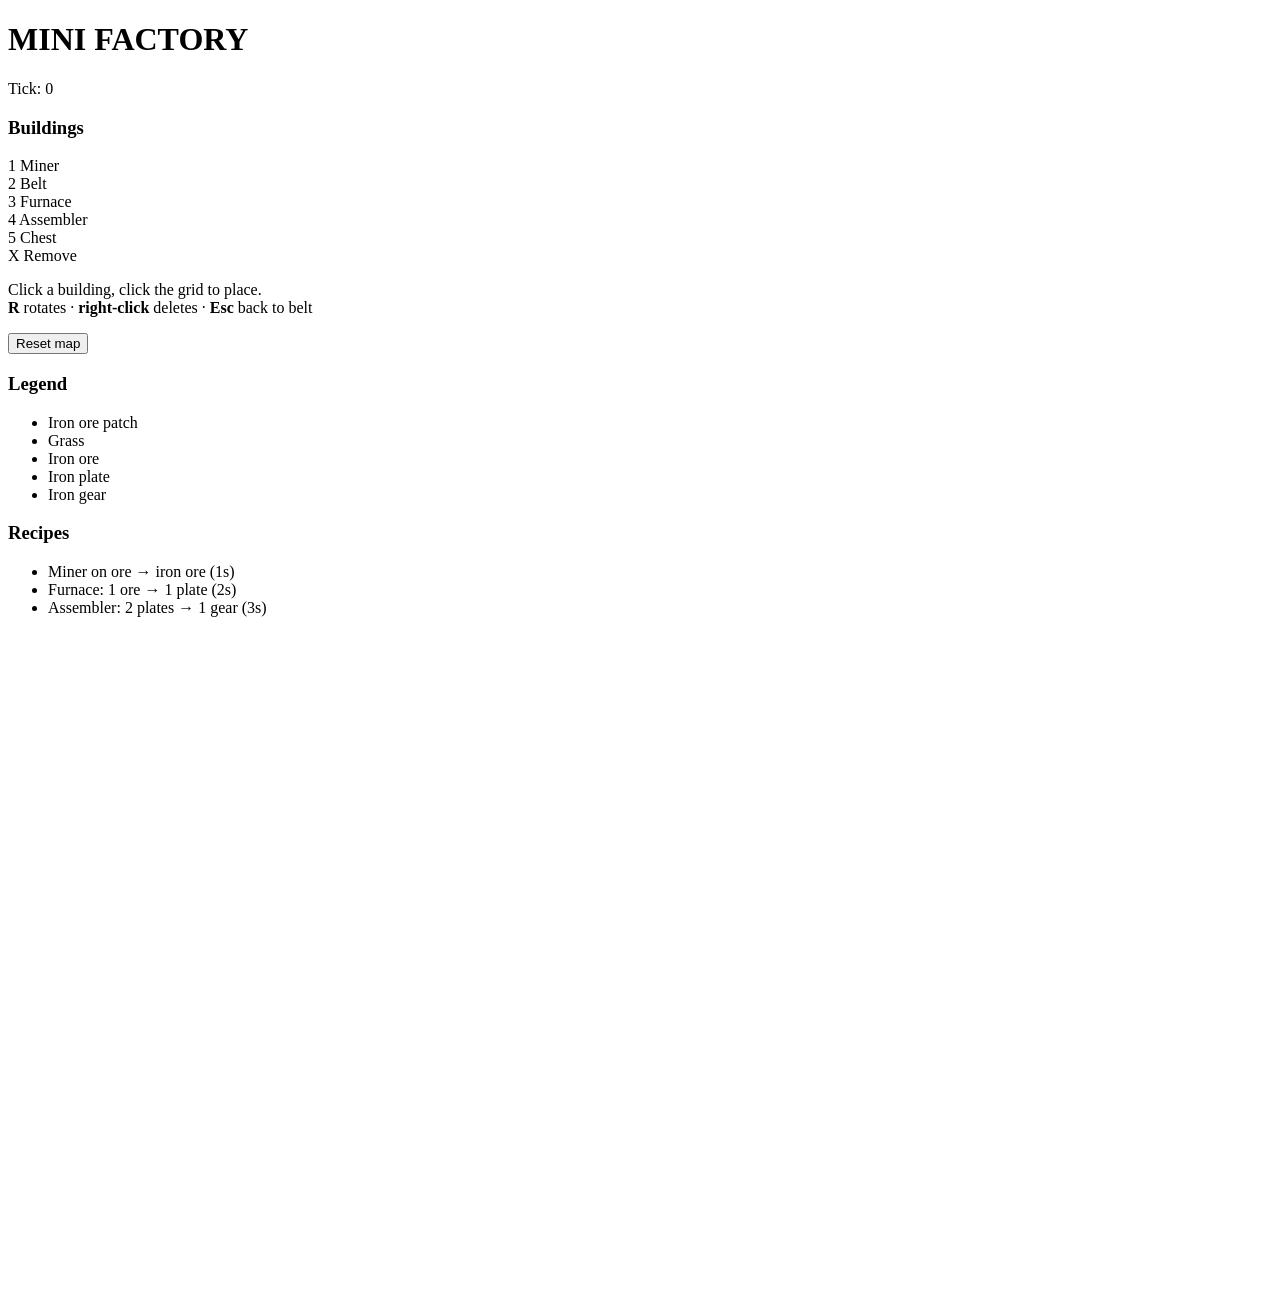
==== web/index.html @ 0e960353 "Replace site with Mini Factory: Java backend + HTML/JS frontend Factorio-inspired MVP factory builde" ====
<!DOCTYPE html>
<html lang="en">
<head>
  <meta charset="utf-8" />
  <title>Mini Factory</title>
  <link rel="stylesheet" href="/style.css" />
</head>
<body>
  <header>
    <h1>MINI FACTORY</h1>
    <div id="stats">Tick: <span id="tick">0</span></div>
  </header>

  <div id="layout">
    <aside id="toolbar">
      <h3>Buildings</h3>
      <div class="tool" data-tool="miner"><span class="key">1</span> Miner</div>
      <div class="tool" data-tool="belt"><span class="key">2</span> Belt</div>
      <div class="tool" data-tool="furnace"><span class="key">3</span> Furnace</div>
      <div class="tool" data-tool="assembler"><span class="key">4</span> Assembler</div>
      <div class="tool" data-tool="chest"><span class="key">5</span> Chest</div>
      <div class="tool" data-tool="remove"><span class="key">X</span> Remove</div>

      <p class="hint">
        Click a building, click the grid to place.<br/>
        <b>R</b> rotates &middot; <b>right-click</b> deletes &middot; <b>Esc</b> back to belt
      </p>

      <button id="reset">Reset map</button>

      <h3>Legend</h3>
      <ul class="legend">
        <li><span class="swatch ore"></span> Iron ore patch</li>
        <li><span class="swatch grass"></span> Grass</li>
        <li><span class="dot orange"></span> Iron ore</li>
        <li><span class="dot silver"></span> Iron plate</li>
        <li><span class="dot gold"></span> Iron gear</li>
      </ul>

      <h3>Recipes</h3>
      <ul class="recipes">
        <li>Miner on ore &rarr; iron ore (1s)</li>
        <li>Furnace: 1 ore &rarr; 1 plate (2s)</li>
        <li>Assembler: 2 plates &rarr; 1 gear (3s)</li>
      </ul>
    </aside>

    <main>
      <canvas id="game" width="960" height="640"></canvas>
      <div id="info">&nbsp;</div>
    </main>
  </div>

  <script src="/script.js"></script>
</body>
</html>
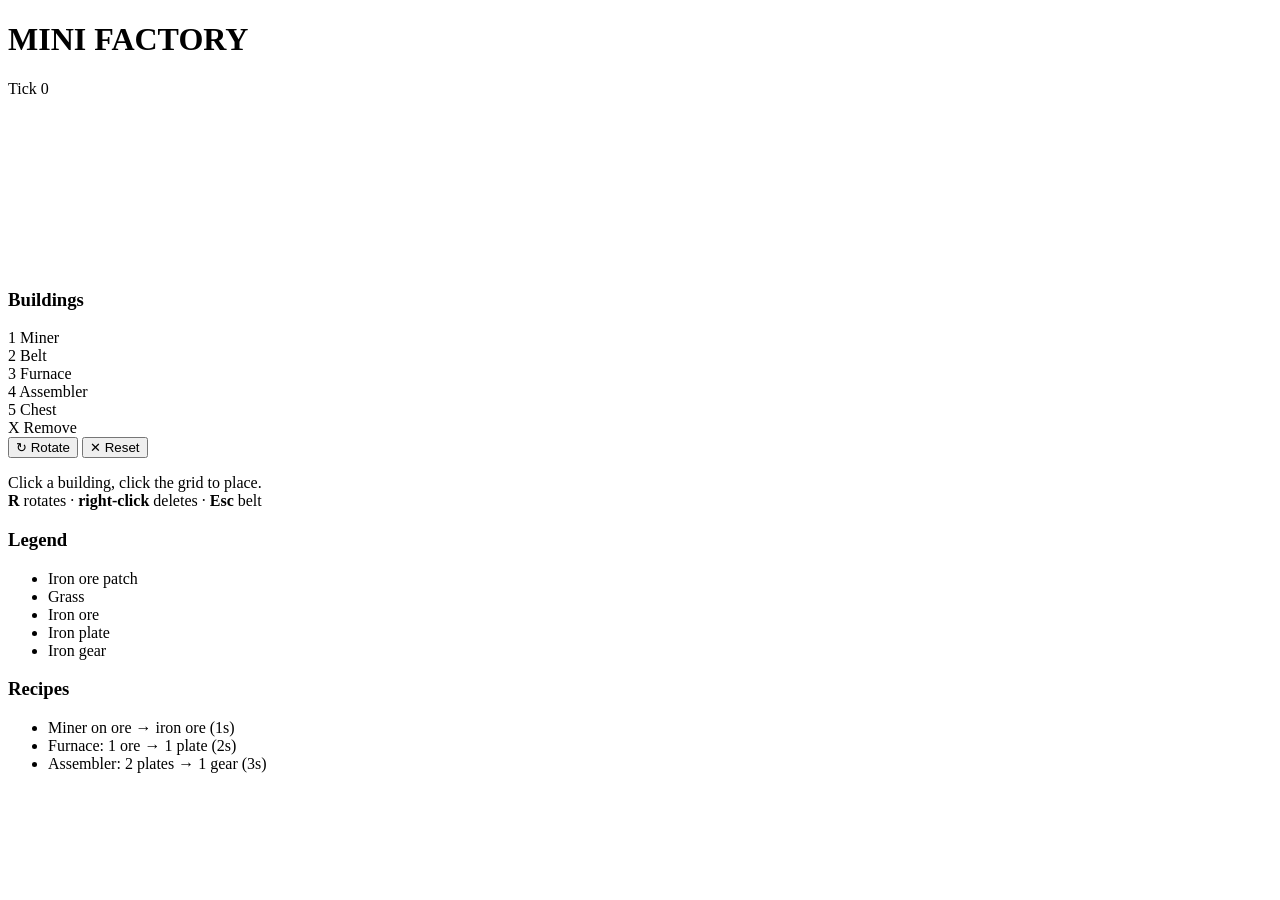
==== commit ca3eb745: "Polish: responsive layout, touch input, smooth animations Frontend overhaul aimed at "looks and play" ====
--- a/web/index.html
+++ b/web/index.html
@@ -2,53 +2,89 @@
 <html lang="en">
 <head>
   <meta charset="utf-8" />
+  <meta name="viewport" content="width=device-width, initial-scale=1, viewport-fit=cover" />
+  <meta name="theme-color" content="#0a0c10" />
   <title>Mini Factory</title>
   <link rel="stylesheet" href="/style.css" />
 </head>
 <body>
   <header>
     <h1>MINI FACTORY</h1>
-    <div id="stats">Tick: <span id="tick">0</span></div>
+    <div id="stats">Tick <span id="tick">0</span></div>
   </header>
 
   <div id="layout">
-    <aside id="toolbar">
-      <h3>Buildings</h3>
-      <div class="tool" data-tool="miner"><span class="key">1</span> Miner</div>
-      <div class="tool" data-tool="belt"><span class="key">2</span> Belt</div>
-      <div class="tool" data-tool="furnace"><span class="key">3</span> Furnace</div>
-      <div class="tool" data-tool="assembler"><span class="key">4</span> Assembler</div>
-      <div class="tool" data-tool="chest"><span class="key">5</span> Chest</div>
-      <div class="tool" data-tool="remove"><span class="key">X</span> Remove</div>
-
-      <p class="hint">
-        Click a building, click the grid to place.<br/>
-        <b>R</b> rotates &middot; <b>right-click</b> deletes &middot; <b>Esc</b> back to belt
-      </p>
-
-      <button id="reset">Reset map</button>
-
-      <h3>Legend</h3>
-      <ul class="legend">
-        <li><span class="swatch ore"></span> Iron ore patch</li>
-        <li><span class="swatch grass"></span> Grass</li>
-        <li><span class="dot orange"></span> Iron ore</li>
-        <li><span class="dot silver"></span> Iron plate</li>
-        <li><span class="dot gold"></span> Iron gear</li>
-      </ul>
-
-      <h3>Recipes</h3>
-      <ul class="recipes">
-        <li>Miner on ore &rarr; iron ore (1s)</li>
-        <li>Furnace: 1 ore &rarr; 1 plate (2s)</li>
-        <li>Assembler: 2 plates &rarr; 1 gear (3s)</li>
-      </ul>
-    </aside>
-
     <main>
-      <canvas id="game" width="960" height="640"></canvas>
+      <div id="stage">
+        <canvas id="game"></canvas>
+      </div>
       <div id="info">&nbsp;</div>
     </main>
+
+    <aside id="toolbar">
+      <h3 class="desktop-only">Buildings</h3>
+
+      <div class="tool" data-tool="miner">
+        <span class="key">1</span>
+        <span class="swatch tool-miner"></span>
+        <span class="label">Miner</span>
+      </div>
+      <div class="tool" data-tool="belt">
+        <span class="key">2</span>
+        <span class="swatch tool-belt"></span>
+        <span class="label">Belt</span>
+      </div>
+      <div class="tool" data-tool="furnace">
+        <span class="key">3</span>
+        <span class="swatch tool-furnace"></span>
+        <span class="label">Furnace</span>
+      </div>
+      <div class="tool" data-tool="assembler">
+        <span class="key">4</span>
+        <span class="swatch tool-assembler"></span>
+        <span class="label">Assembler</span>
+      </div>
+      <div class="tool" data-tool="chest">
+        <span class="key">5</span>
+        <span class="swatch tool-chest"></span>
+        <span class="label">Chest</span>
+      </div>
+      <div class="tool" data-tool="remove">
+        <span class="key">X</span>
+        <span class="swatch tool-remove"></span>
+        <span class="label">Remove</span>
+      </div>
+
+      <button id="rotate" class="action-btn" title="Rotate (R)">
+        <span class="rot-icon">&#x21bb;</span>
+        <span class="label">Rotate</span>
+      </button>
+      <button id="reset" class="action-btn danger" title="Reset map">
+        <span class="rot-icon">&#x2715;</span>
+        <span class="label">Reset</span>
+      </button>
+
+      <div class="desktop-only sidebar-extra">
+        <p class="hint">
+          Click a building, click the grid to place.<br/>
+          <b>R</b> rotates &middot; <b>right-click</b> deletes &middot; <b>Esc</b> belt
+        </p>
+        <h3>Legend</h3>
+        <ul class="legend">
+          <li><span class="swatch ore"></span> Iron ore patch</li>
+          <li><span class="swatch grass"></span> Grass</li>
+          <li><span class="dot orange"></span> Iron ore</li>
+          <li><span class="dot silver"></span> Iron plate</li>
+          <li><span class="dot gold"></span> Iron gear</li>
+        </ul>
+        <h3>Recipes</h3>
+        <ul class="recipes">
+          <li>Miner on ore &rarr; iron ore (1s)</li>
+          <li>Furnace: 1 ore &rarr; 1 plate (2s)</li>
+          <li>Assembler: 2 plates &rarr; 1 gear (3s)</li>
+        </ul>
+      </div>
+    </aside>
   </div>
 
   <script src="/script.js"></script>
